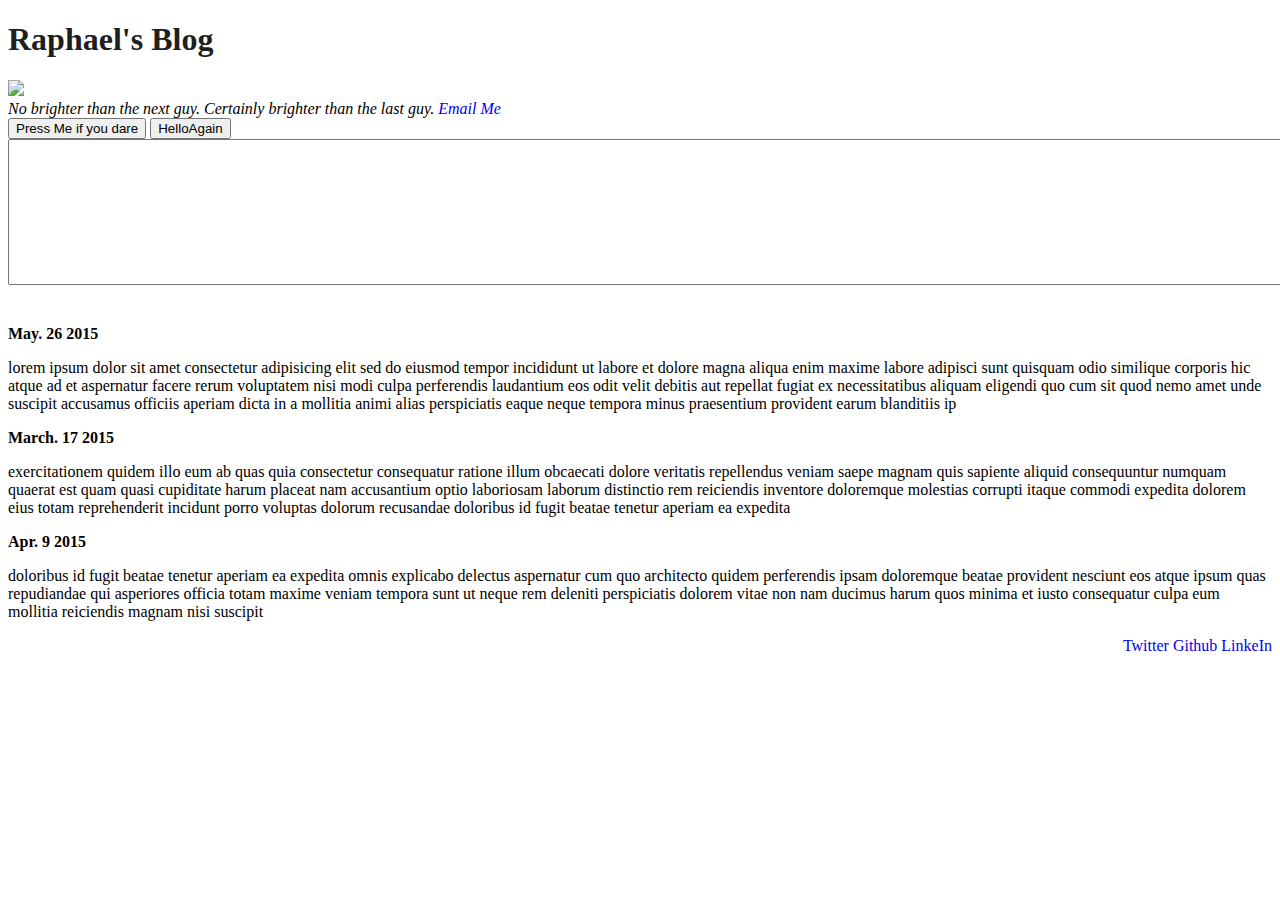
==== Web Development/projects/Blog/index.html @ c86d14a0 "cleanup" ====
<!DOCTYPE html>
<html lang="en">
<head>
    <meta charset="utf-8">
    <meta name="viewport" content="width=device-width, initial-scale=1.0">
    <link rel="stylesheet" href="style.css"><script src="script.js"></script>
    <title></title>
</head>
    
<body>
    <h1 id="title">Raphael's Blog</h1>
    <img src="http://icons.iconarchive.com/icons/hopstarter/face-avatars/256/Male-Face-G3-icon.png"/>
    <br>
    
    <i id="quote">No brighter than the next guy. Certainly brighter than the last guy.  <a id="email" href="mailto:someone@example.com?Subject=Hello%20again" target="_top">Email Me</a></i>
    
    <br>
    
    <button onclick="change_text()">Press Me if you dare</button>
    
    
    <input type="button" value="HelloAgain" id="b1">
    
    <script>
    function change_text(){
        var last_entry = document.getElementById('last_entry');
        var t_area = document.getElementById("t_area");
        last_entry.innerHTML=t_area.value;}
    </script>
    
    <br><textarea id="t_area" style="width:100%;height:128px"></textarea><br>
    <br><br>
    
    <b>May. 26 2015</b>
    <p id="last_entry">lorem ipsum dolor sit amet consectetur adipisicing elit sed do eiusmod tempor incididunt ut labore et dolore magna aliqua enim maxime labore adipisci sunt quisquam odio similique corporis hic atque ad et aspernatur facere rerum voluptatem nisi modi culpa perferendis laudantium eos odit velit debitis aut repellat fugiat ex necessitatibus aliquam eligendi quo cum sit quod nemo amet unde suscipit accusamus officiis aperiam dicta in a mollitia animi alias perspiciatis eaque neque tempora minus praesentium provident earum blanditiis ip</p>
    
    <b>March. 17 2015</b>
    <p class="entry">exercitationem quidem illo eum ab quas quia consectetur consequatur ratione illum obcaecati dolore veritatis repellendus veniam saepe magnam quis sapiente aliquid consequuntur numquam quaerat est quam quasi cupiditate harum placeat nam accusantium optio laboriosam laborum distinctio rem reiciendis inventore doloremque molestias corrupti itaque commodi expedita dolorem eius totam reprehenderit incidunt porro voluptas dolorum recusandae doloribus id fugit beatae tenetur aperiam ea expedita </p>
    
    <b>Apr. 9 2015</b>
    <p class="entry">doloribus id fugit beatae tenetur aperiam ea expedita omnis explicabo delectus aspernatur cum quo architecto quidem perferendis ipsam doloremque beatae provident nesciunt eos atque ipsum quas repudiandae qui asperiores officia totam maxime veniam tempora sunt ut neque rem deleniti perspiciatis dolorem vitae non nam ducimus harum quos minima et iusto consequatur culpa eum mollitia reiciendis magnam nisi suscipit</p>
    
    <footer>
    <a target="_blank" href="https://twitter.com/TutorialDoctor">Twitter</a>
    <a target="_blank" href="https://github.com/TutorialDoctor">Github</a>
    <a  target="_blank" href="https://www.linkedin.com/in/raphael-smith-6b5171b0">LinkeIn</a>
    </footer>
    </body>
</html>
---- Web Development/projects/Blog/style.css ----
h1 {
    color:red;
}

body {
    color:black;
}

#title {color:#1f1f1f}

#intro {color:#000}

img {width:64px}

.entry,{color:#de6a7e}

#email{text-decoration: none}

footer{float: right}

footer > a{
    text-decoration: none;
}

textarea{
    font-size: 12px;
    padding: 8px 8px 8px 8px
}
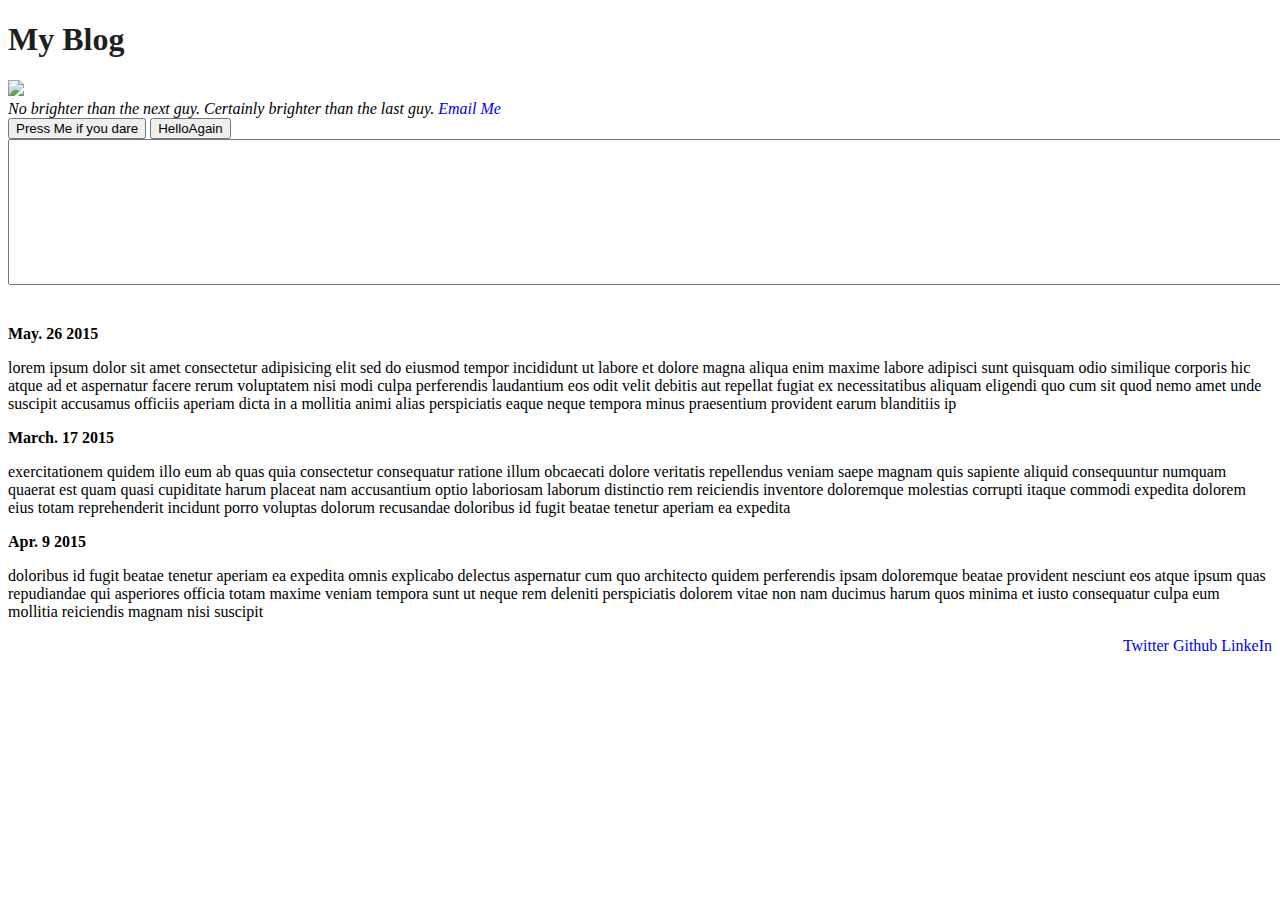
==== commit 33033c95: "title change" ====
--- a/Web Development/projects/Blog/index.html
+++ b/Web Development/projects/Blog/index.html
@@ -8,7 +8,7 @@
 </head>
     
 <body>
-    <h1 id="title">Raphael's Blog</h1>
+    <h1 id="title">My Blog</h1>
     <img src="http://icons.iconarchive.com/icons/hopstarter/face-avatars/256/Male-Face-G3-icon.png"/>
     <br>
     
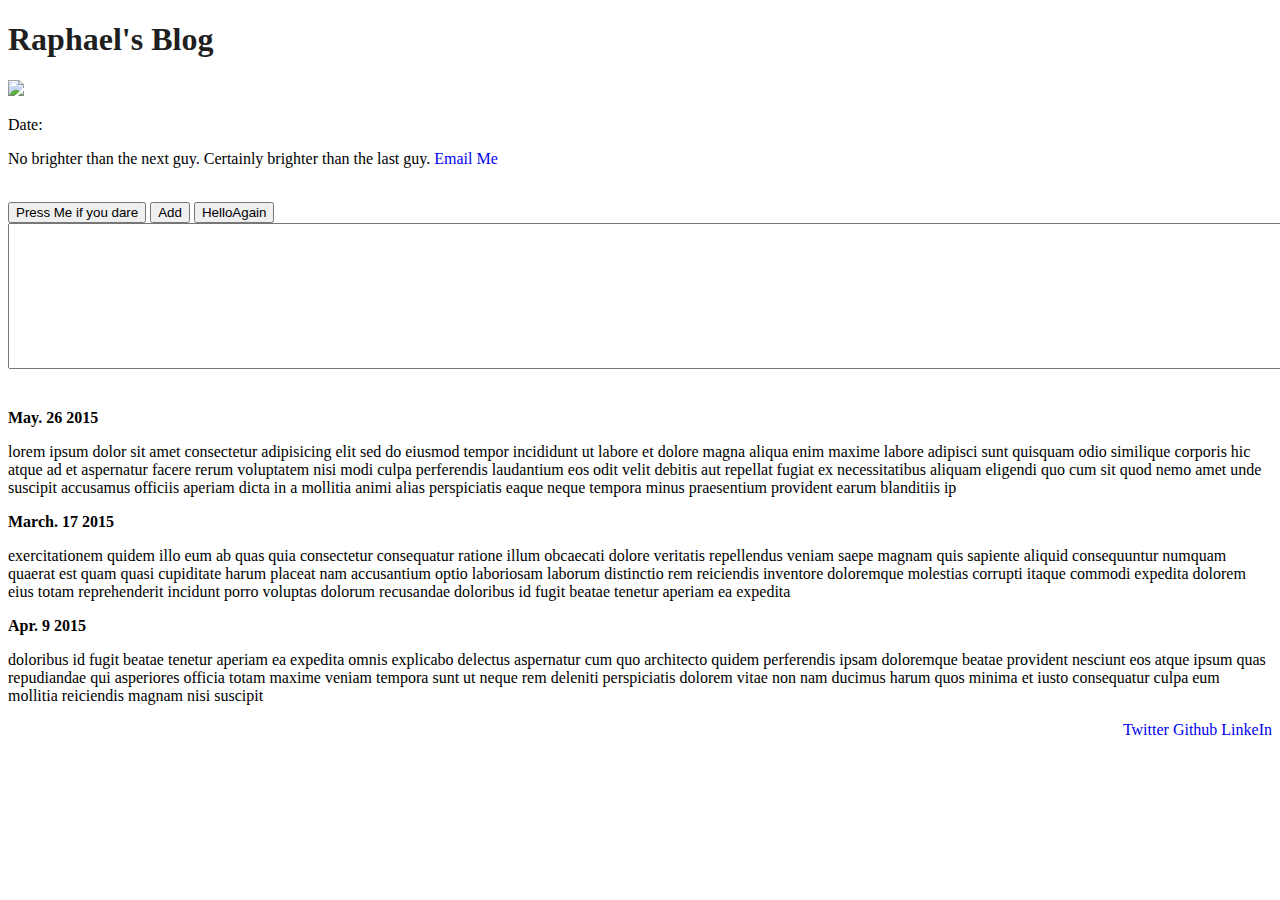
==== commit 6747a92b: "Update html and css" ====
--- a/Web Development/projects/Blog/index.html
+++ b/Web Development/projects/Blog/index.html
@@ -8,15 +8,18 @@
 </head>
     
 <body>
-    <h1 id="title">My Blog</h1>
+    <h1 id="title">Raphael's Blog</h1>
     <img src="http://icons.iconarchive.com/icons/hopstarter/face-avatars/256/Male-Face-G3-icon.png"/>
     <br>
     
-    <i id="quote">No brighter than the next guy. Certainly brighter than the last guy.  <a id="email" href="mailto:someone@example.com?Subject=Hello%20again" target="_top">Email Me</a></i>
+    <p id="date">Date: </p>
+    
+    <p id="quote">No brighter than the next guy. Certainly brighter than the last guy.  <a id="email" href="mailto:someone@example.com?Subject=Hello%20again" target="_top">Email Me</a></p>
     
     <br>
     
     <button onclick="change_text()">Press Me if you dare</button>
+    <button onclick="add()">Add</button>
     
     
     <input type="button" value="HelloAgain" id="b1">
@@ -39,6 +42,17 @@
     
     <b>Apr. 9 2015</b>
     <p class="entry">doloribus id fugit beatae tenetur aperiam ea expedita omnis explicabo delectus aspernatur cum quo architecto quidem perferendis ipsam doloremque beatae provident nesciunt eos atque ipsum quas repudiandae qui asperiores officia totam maxime veniam tempora sunt ut neque rem deleniti perspiciatis dolorem vitae non nam ducimus harum quos minima et iusto consequatur culpa eum mollitia reiciendis magnam nisi suscipit</p>
+    <div id="div1"></div>
+    
+    <script>
+        function add(){
+        var para = document.createElement("p");
+        var node = document.createTextNode("Entry:  "+document.getElementById("t_area").value);
+        para.appendChild(node);
+
+        var element = document.getElementById("div1");
+        element.appendChild(para);}
+    </script>
     
     <footer>
     <a target="_blank" href="https://twitter.com/TutorialDoctor">Twitter</a>
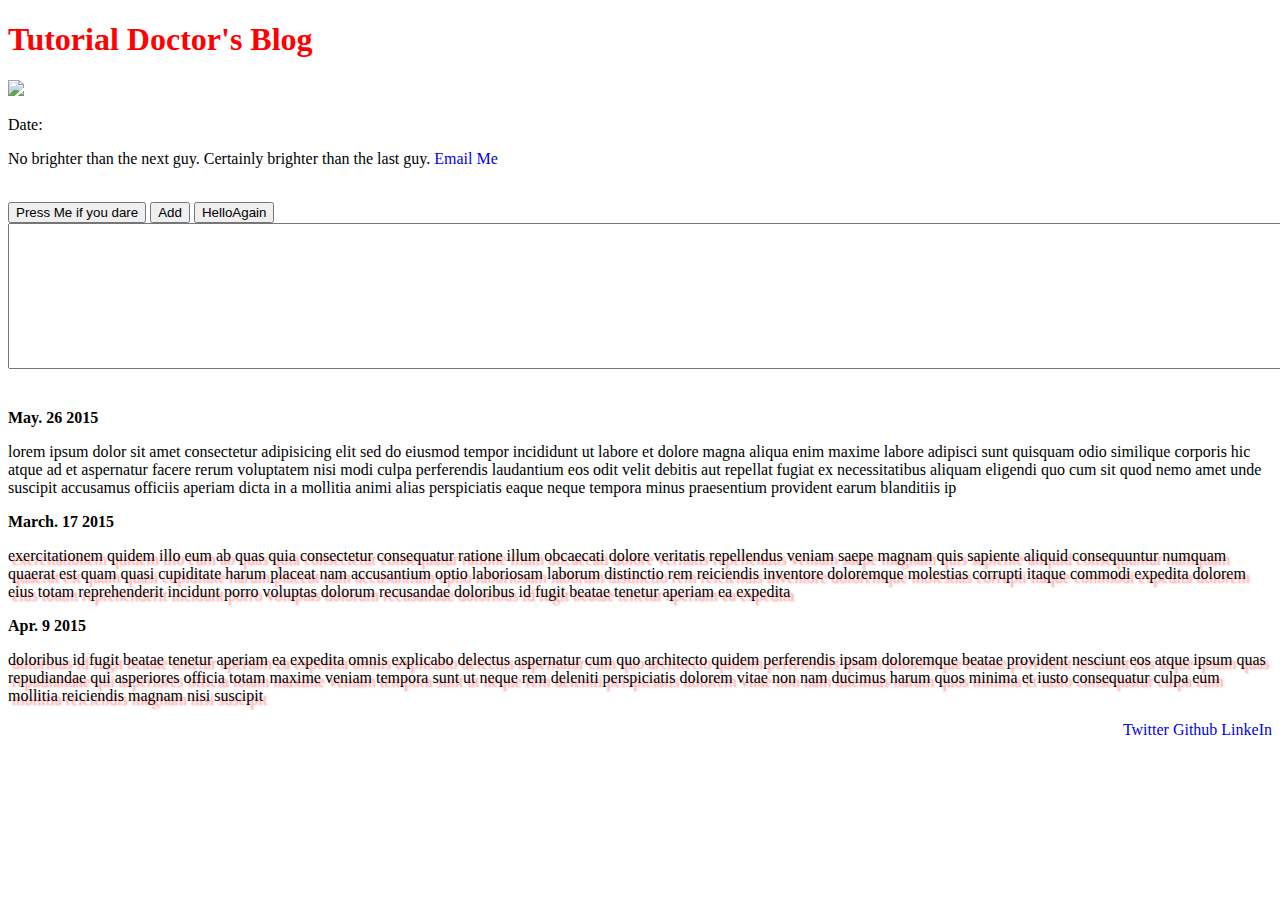
==== commit d4faad51: "Update index.html" ====
--- a/Web Development/projects/Blog/index.html
+++ b/Web Development/projects/Blog/index.html
@@ -8,7 +8,7 @@
 </head>
     
 <body>
-    <h1 id="title">Raphael's Blog</h1>
+    <h1 id="title">Tutorial Doctor's Blog</h1>
     <img src="http://icons.iconarchive.com/icons/hopstarter/face-avatars/256/Male-Face-G3-icon.png"/>
     <br>
     
@@ -46,8 +46,22 @@
     
     <script>
         function add(){
+            var today = new Date();
+            var dd = today.getDate();
+            var mm = today.getMonth()+1; //January is 0!
+            var tt = today.getTime;
+
+            var yyyy = today.getFullYear();
+            if(dd<10){
+                dd='0'+dd
+            } 
+            if(mm<10){
+                mm='0'+mm
+            } 
+            var today = dd+'/'+mm+'/'+yyyy;
+            //document.getElementById("DATE").value = today;
         var para = document.createElement("p");
-        var node = document.createTextNode("Entry:  "+document.getElementById("t_area").value);
+        var node = document.createTextNode(today+"Entry:   "+document.getElementById("t_area").value);
         para.appendChild(node);
 
         var element = document.getElementById("div1");
@@ -60,4 +74,4 @@
     <a  target="_blank" href="https://www.linkedin.com/in/raphael-smith-6b5171b0">LinkeIn</a>
     </footer>
     </body>
-</html>+</html>
--- a/Web Development/projects/Blog/style.css
+++ b/Web Development/projects/Blog/style.css
@@ -6,7 +6,7 @@
     color:black;
 }
 
-#title {color:#1f1f1f}
+//#title {color:#1f1f1f}
 
 #intro {color:#000}
 
@@ -26,3 +26,5 @@
     font-size: 12px;
     padding: 8px 8px 8px 8px
 }
+
+.entry {text-shadow: 4px 4px 2px rgba(251,114,114, 0.8)}
